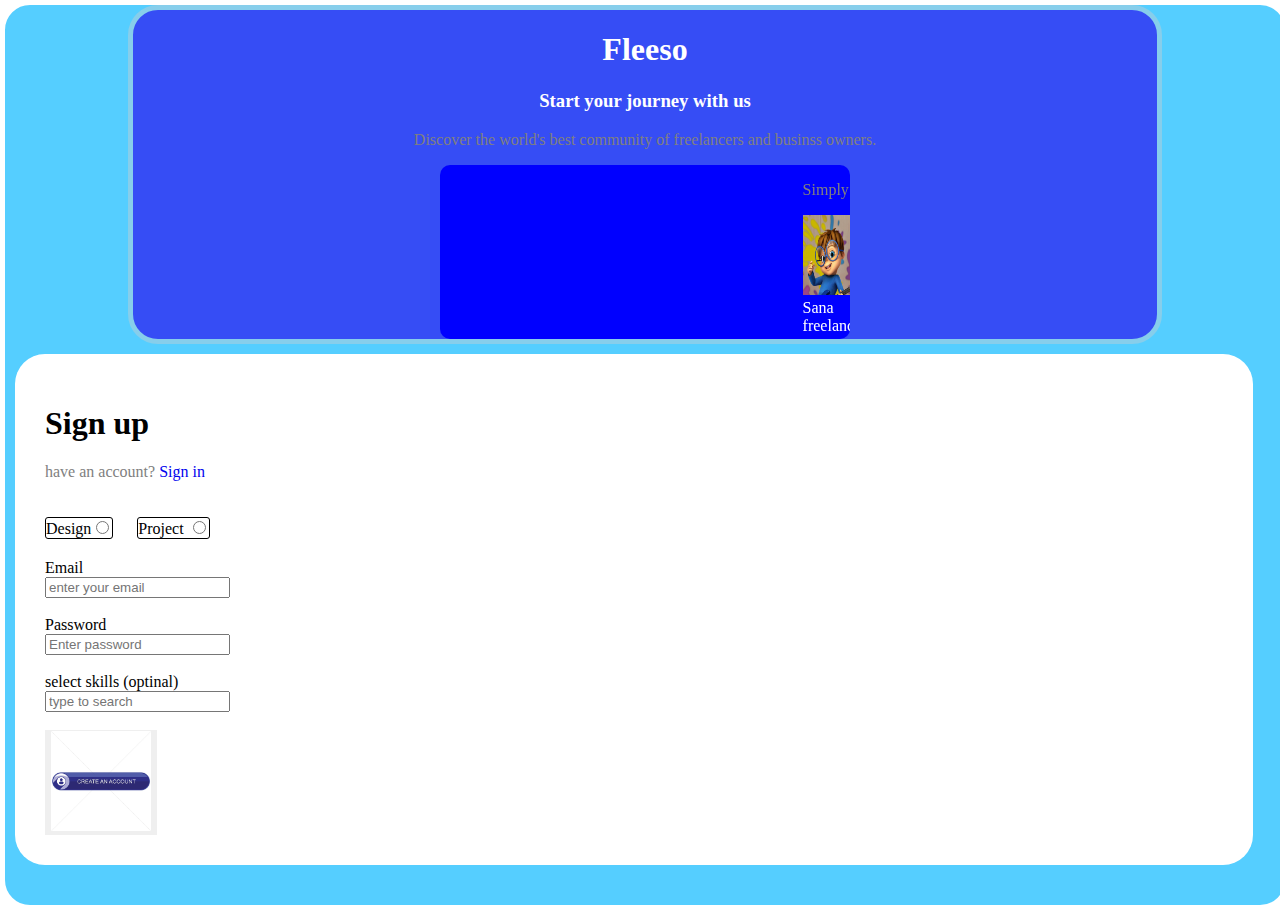
==== Index.html @ e40565de "update" ====
<!DOCTYPE html>
<html>

<head>
  <title>Form</title>
  <link rel="stylesheet" href="https://cdnjs.cloudflare.com/ajax/libs/animate.css/4.1.1/animate.min.css" />
  <link rel="stylesheet" href="https://cdnjs.cloudflare.com/ajax/libs/font-awesome/6.5.2/css/all.min.css">
  <link rel="stylesheet" href="/Style.css ">
</head>

<body>
 <div class="container">
   <center>
   <div class="sidebar">
    <h1>Fleeso</h1>
   <h3>Start your journey with us </h3>
   <p>Discover the world's best community of freelancers and businss owners.</p>
   <div class="inside">
     <marquee loop="auto" direction="left">
     <p>Simply unbelievable! I am really satisfied with my pojects and business. This is absolutely wonderul</p>
     <img class="image" src="/Icons/mgid:arc:imageassetref:shared.nick.us:a9d4dbbc-25ac-47af-8206-1b1328a07010" alt="alvin"><div >Sana</div><div>freelancers </div>
     </div>
     </marquee>
     </div>
     </div>
     </center>
   <form>
   <div class="content">
     <h1>Sign up</h1>
     <p>have an account? <a class="link" href="/Login.html">Sign in</a></p>
     <label for="looking for"></label>
     <div class="design">
       Design<input type="radio">
     </div>
     <div class="project">
       Project <input type="radio">
     </div>
         <div><label for="Email">Email</label></div>
     <input type="text" placeholder="enter your email">
     <br>
     <br>
     <div>
       <label for="Password">Password</label></div>
       <input type="text" placeholder="Enter password">
   
   <br><br>
   <div>
     <label for="skills">select skills (optinal) </label>
     </div>
     <input type="text" placeholder="type to search">
     <br><br>
     <div>
     <button class="button" type="submit"><img class="create-account" src="/Icons/comstockunlimited1278415.jpg" alt="create an account"></button>
    
  </div> 

     </div>
   </div>
   
   
   </form>
   </div>
 </div>
</body>

</html>
---- Style.css ----
body{
  padding: 0 auto ;
  margin: 0 ;
} 
.container {
  width: 100vw;
  height :100vh;
  border:5px solid white;
  border-radius :30px ;
  background-color :#55CEFF;
} 
.sidebar{
  width:80%;
  color: white ;
  background-color :#364df5;
  border: 5px solid skyblue;
  border-radius :30px ;
  display: block;
} 
.content{
  padding: 30px ;
  margin: 10px ;
  width: 92%;
  background-color :white;
  border-radius :30px ;
} 
p{
  color :grey;
} 
.inside{
 width:40%;
 color: white;
 background-color :blue;
 border-radius :10px ;
} 
.image{
  height: 80px ;
  width: 50px ;
} 

.link{
  text-decoration:none ;
} 
.button-login{
  width :150px;
  text-decoration: none ;
} 
.button{
  border: none;
  text-decoration: none ;
}
.design{
  display :inline-block ;
  border: 1px solid black ;
  border-radius :3px ;
} 
.project{
  display: inline-block ;
  border: 1px solid black ;
  border-radius :3px ;
  margin: 20px ;
  
} 
.create-account{
  height: 100px ;
  width: 100px ;
  
} 
.lock{
  width: 15px;
  height: 15px;
} 
.Profile{
  width: 15px;
  height: 15px;
}
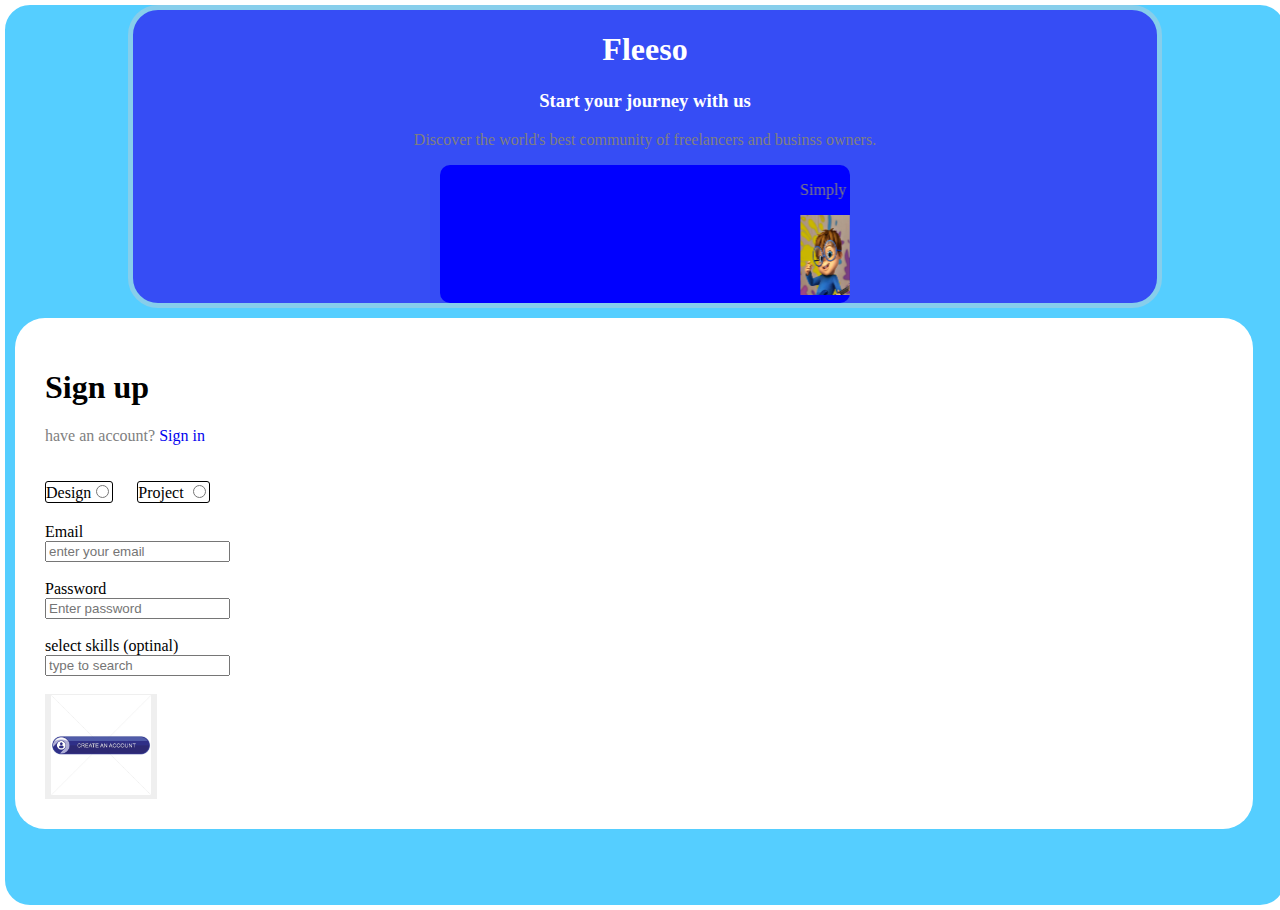
==== commit 491cfaa8: "update Index.html" ====
--- a/Index.html
+++ b/Index.html
@@ -16,11 +16,16 @@
    <h3>Start your journey with us </h3>
    <p>Discover the world's best community of freelancers and businss owners.</p>
    <div class="inside">
+     <div>
      <marquee loop="auto" direction="left">
      <p>Simply unbelievable! I am really satisfied with my pojects and business. This is absolutely wonderul</p>
-     <img class="image" src="/Icons/mgid:arc:imageassetref:shared.nick.us:a9d4dbbc-25ac-47af-8206-1b1328a07010" alt="alvin"><div >Sana</div><div>freelancers </div>
+     <div>
+     <img class="image" src="/Icons/mgid:arc:imageassetref:shared.nick.us:a9d4dbbc-25ac-47af-8206-1b1328a07010" alt="alvin">
+       Sana freelancers
      </div>
+        <div class="inside">
      </marquee>
+     </div>
      </div>
      </div>
      </center>
